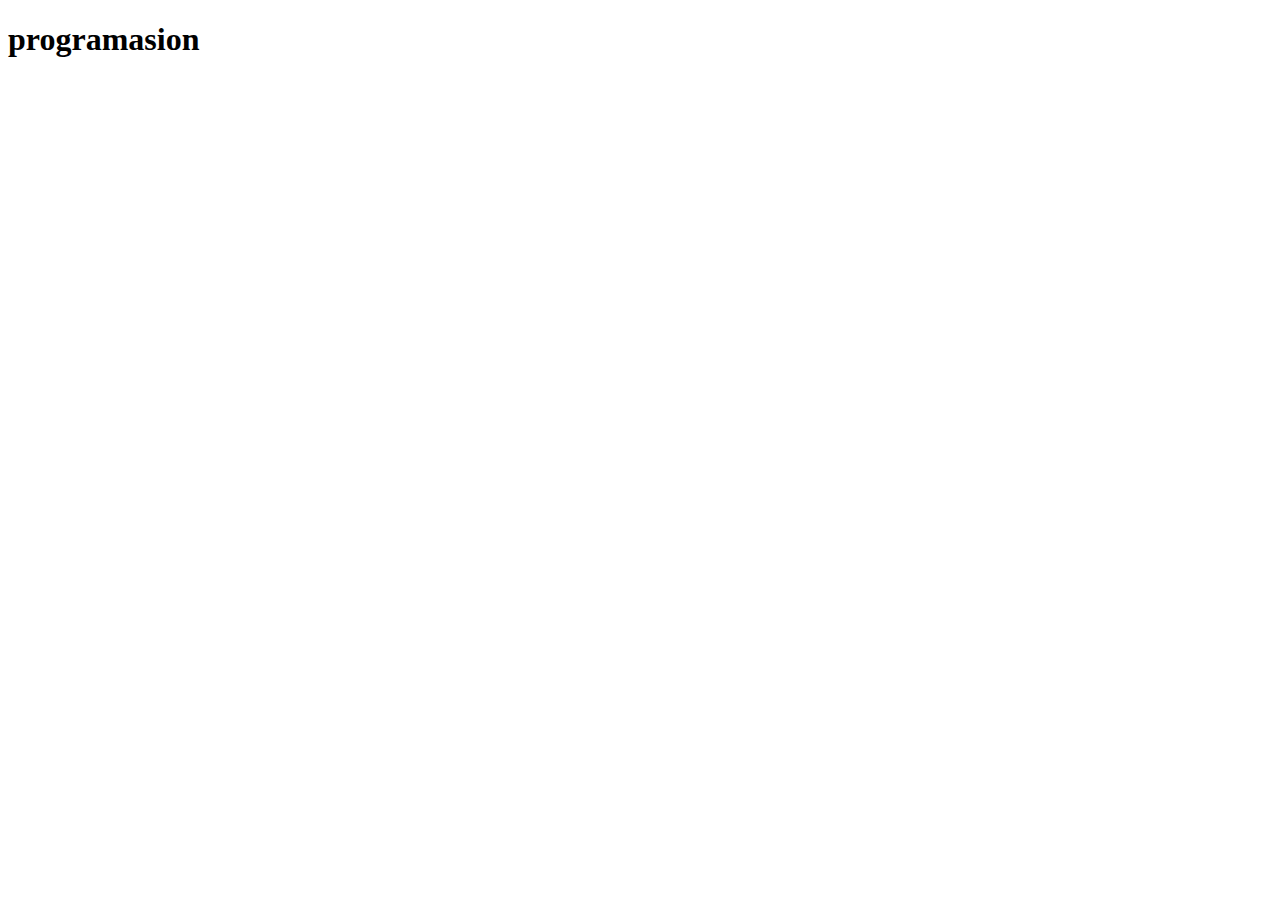
==== programasion.html @ 396d7617 "first comit" ====
<!DOCTYPE html>
<html lang="en">
<head>
    <meta charset="UTF-8">
    <meta name="viewport" content="width=device-width, initial-scale=1.0">
    <title>Document</title>
</head>
<body>
    <h1>programasion</h1>
</body>
</html>
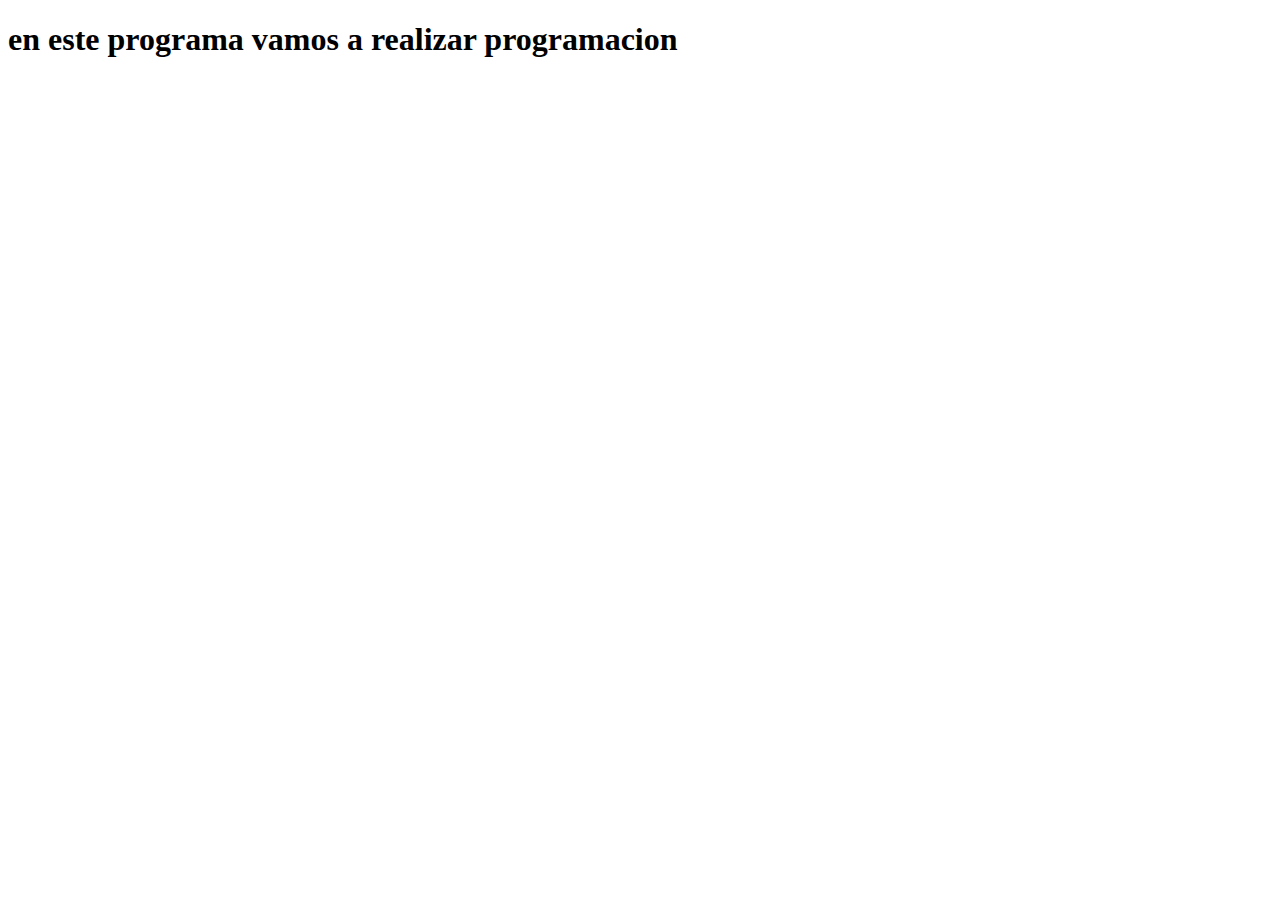
==== commit 668bd90b: "programasion.html" ====
--- a/programasion.html
+++ b/programasion.html
@@ -6,7 +6,7 @@
     <title>Document</title>
 </head>
 <body>
-    <h1>programasion</h1>
+    <h1>en este programa vamos a realizar programacion</h1>
 </body>
 </html>
 
